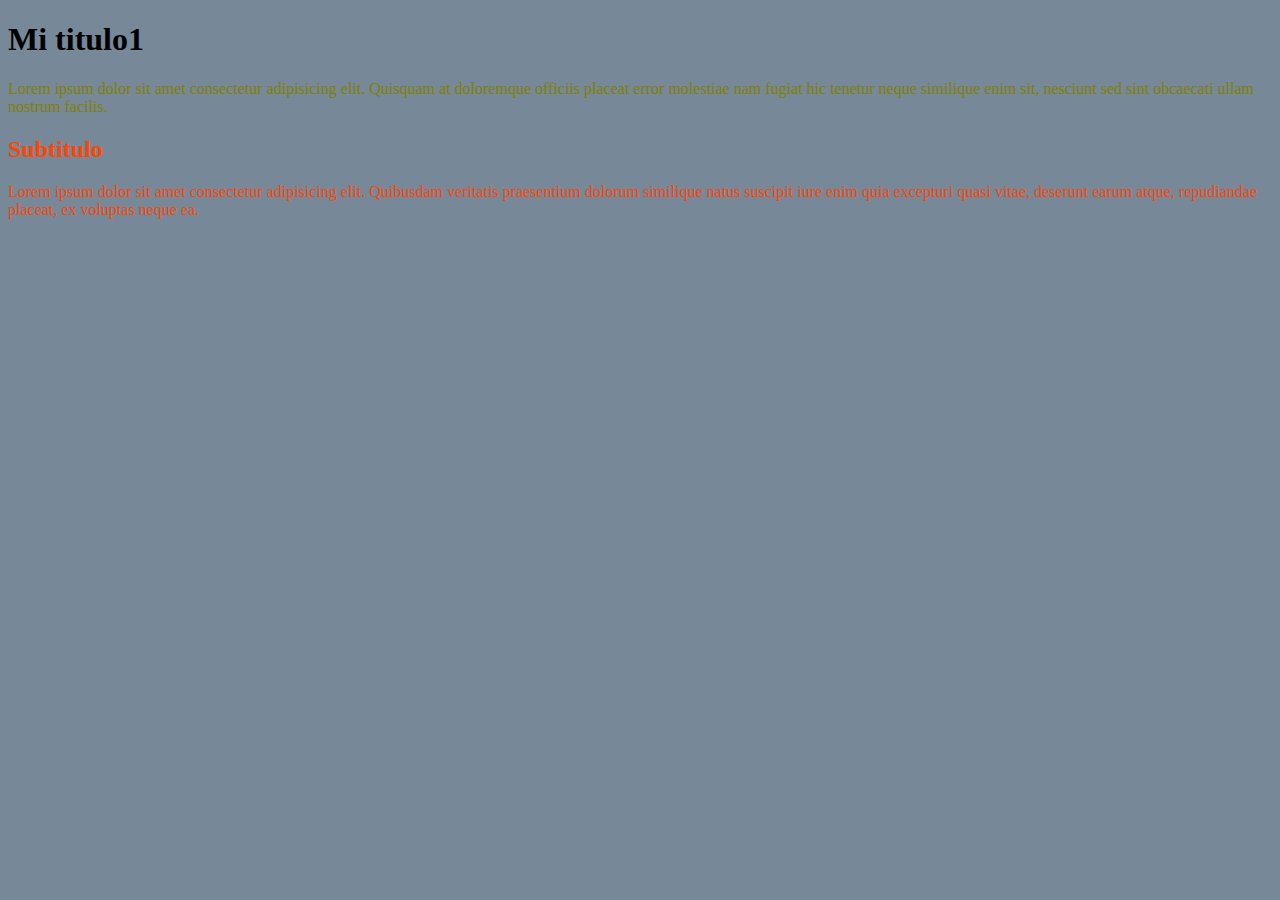
==== 01intro-la-web/Primeraweb/03_CSS_selectores/index.html @ 9b368355 "CSS selectores basicos" ====
<!DOCTYPE html>
<html lang="en">
<head>
    <meta charset="UTF-8">
    <meta http-equiv="X-UA-Compatible" content="IE=edge">
    <meta name="viewport" content="width=device-width, initial-scale=1.0">

    <link rel="stylesheet" href="css/style.css">

    <title>Selectores Basicos</title>
</head>
<body>
    <h1>Mi titulo1</h1>
    <p id="p1">Lorem ipsum dolor sit amet consectetur adipisicing elit. Quisquam at doloremque officiis placeat error molestiae nam fugiat hic tenetur neque similique enim sit, nesciunt sed sint obcaecati ullam nostrum facilis.</p>
    <h2 class="colorLetra">Subtitulo</h2>
    <p class="colorLetra">Lorem ipsum dolor sit amet consectetur adipisicing elit. Quibusdam veritatis praesentium dolorum similique natus suscipit iure enim quia excepturi quasi vitae, deserunt earum atque, repudiandae placeat, ex voluptas neque ea.</p>
</body>
</html>
---- 01intro-la-web/Primeraweb/03_CSS_selectores/css/style.css ----
body {
    background-color: lightslategrey;
}

#p1{
    color: olive;
}

.colorLetra{
    color: orangered;
}
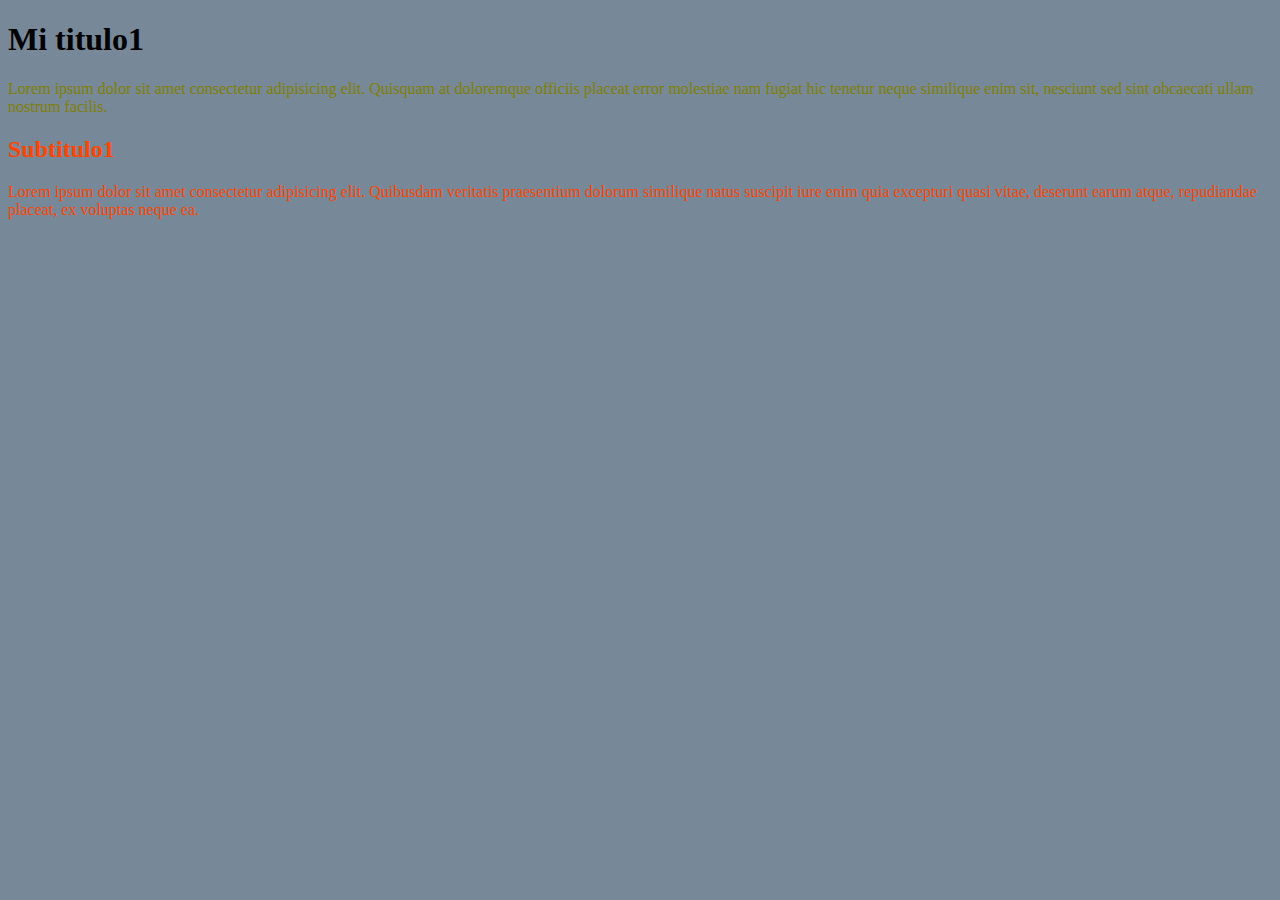
==== commit 2f09688a: "css selectores basicos" ====
--- a/01intro-la-web/Primeraweb/03_CSS_selectores/index.html
+++ b/01intro-la-web/Primeraweb/03_CSS_selectores/index.html
@@ -5,14 +5,15 @@
     <meta http-equiv="X-UA-Compatible" content="IE=edge">
     <meta name="viewport" content="width=device-width, initial-scale=1.0">
 
-    <link rel="stylesheet" href="css/style.css">
+   <link rel="stylesheet" href="css/style.css">
 
-    <title>Selectores Basicos</title>
+   <title>Selectores Basicos</title>
+
 </head>
 <body>
-    <h1>Mi titulo1</h1>
+    <h1> Mi titulo1</h1>
     <p id="p1">Lorem ipsum dolor sit amet consectetur adipisicing elit. Quisquam at doloremque officiis placeat error molestiae nam fugiat hic tenetur neque similique enim sit, nesciunt sed sint obcaecati ullam nostrum facilis.</p>
-    <h2 class="colorLetra">Subtitulo</h2>
+    <h2 class="colorLetra">Subtitulo1</h2>
     <p class="colorLetra">Lorem ipsum dolor sit amet consectetur adipisicing elit. Quibusdam veritatis praesentium dolorum similique natus suscipit iure enim quia excepturi quasi vitae, deserunt earum atque, repudiandae placeat, ex voluptas neque ea.</p>
 </body>
 </html>